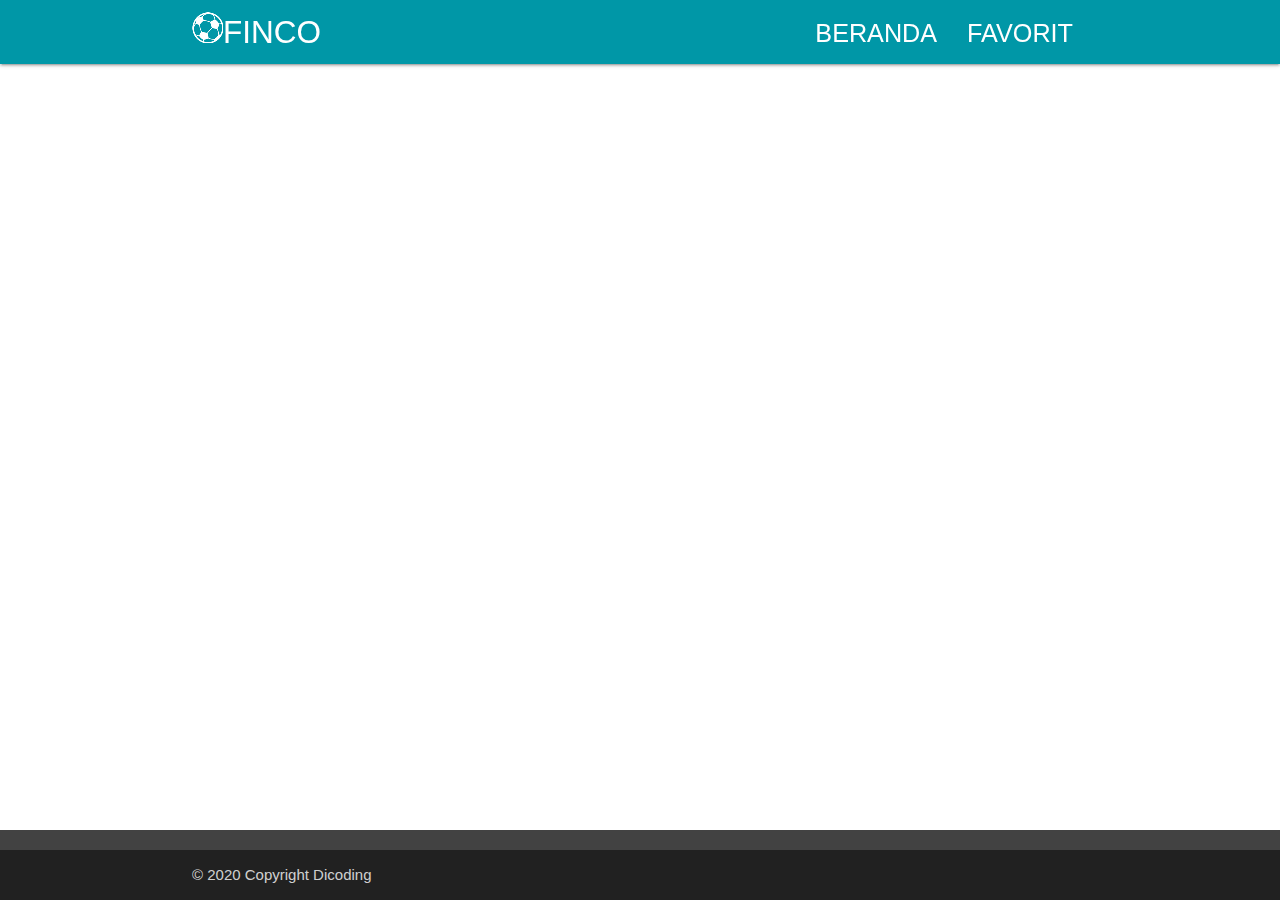
==== teams.html @ a6bb703c "init" ====
<!DOCTYPE html>
<html lang="en">
	<head>
		<meta charset="UTF-8" />
		<meta name="viewport" content="width=device-width, initial-scale=1.0" />
		<meta name="description" content="Football Info" />
		<title>FINCO | Football Info</title>
		<link rel="stylesheet" href="/src/css/style.css" />
		<link rel="stylesheet" href="/src/css/materialize.min.css" />
		<link rel="manifest" href="/manifest.json" />
		<link rel="icon" type="image/png" href="/src/img/icon.png" />
		<meta name="theme-color" content="#00b4cc" />
	</head>
	<body>
		<!-- Start Nav -->
		<div class="navbar-fixed">
			<nav class="cyan darken-2 navbar-fixed navbar-material" role="navigation">
				<div class="nav-wrapper container">
					<a href="./" class="brand-logo"
						><img
							class="hide-on-small-only logo-area"
							src="/src/img/ball.png"
							alt="FINCO"
						/>FINCO</a
					>
					<a href="./" data-target="nav-mobile" class="sidenav-trigger"
						><i class="material-icons">arrow_back</i></a
					>
					<ul class="topnav right hide-on-med-and-down"></ul>
				</div>
			</nav>
		</div>
		<!-- End Nav -->

		<div id="body-content"></div>
		<!-- Start footer -->
		<footer class="page-footer grey darken-3">
			<div class="footer-copyright grey darken-4">
				<div class="container">© 2020 Copyright Dicoding</div>
			</div>
		</footer>
		<!-- End footer -->
		<script src="/src/js/api.js"></script>
		<script src="/src/js/materialize.js"></script>
		<script src="/src/js/idb.js"></script>
		<script src="/src/js/db.js"></script>
		<script src="/src/js/nav.js"></script>

		<script>
			// REGISTER SERVICE WORKER
			if ("serviceWorker" in navigator) {
				window.addEventListener("load", () => {
					navigator.serviceWorker
						.register("sw.js")
						.then((registration) => {
							console.log("Registrasi ServiceWorker berhasil.");
						})
						.catch((err) => {
							console.log("Registrasi ServiceWorker gagal:", err);
						});
				});
			} else {
				console.log("ServiceWorker belum didukung browser ini.");
			}

			document.addEventListener("DOMContentLoaded", function () {
				getTeamById();
			});
		</script>
	</body>
</html>
---- src/css/style.css ----
@font-face {
	font-family: "Material Icons";
	font-style: normal;
	font-weight: 400;
	src: url(../font/flUhRq6tzZclQEJ-Vdg-IuiaDsNc.woff2) format("woff2");
}

.material-icons {
	font-family: "Material Icons";
	font-weight: normal;
	font-style: normal;
	font-size: 24px;
	line-height: 1;
	letter-spacing: normal;
	text-transform: none;
	display: inline-block;
	white-space: nowrap;
	word-wrap: normal;
	direction: ltr;
	-moz-font-feature-settings: "liga";
	-moz-osx-font-smoothing: grayscale;
}

#body-content {
	padding-top: 75px;
}

body {
	display: flex;
	height: 100vh;
	flex-direction: column;
}

.brand {
	padding: 0 5px;
}

.justify-text {
	text-align: justify;
}

.center-text {
	text-align: center;
}

.crest {
	width: 32px;
	height: 32px;
	float: left;
	margin-right: 0.5rem;
}

.card.rounded {
	border-radius: 15px;
	border: 3px solid #00b4cc;
	overflow: hidden;
}

.center-item {
	object-fit: contain;
	height: 100%;
	align-items: center;
}

.left-text {
	float: left;
}

@media only screen and (min-width: 993px) {
	.two-column {
		column-width: auto;
		column-count: 3;
		column-gap: auto;
	}
}

@media only screen and (max-width: 992px) {
	.htwo-column {
		column-count: auto;
	}
}

.button-row {
	padding: 0;
}

footer {
	margin-top: auto;
}
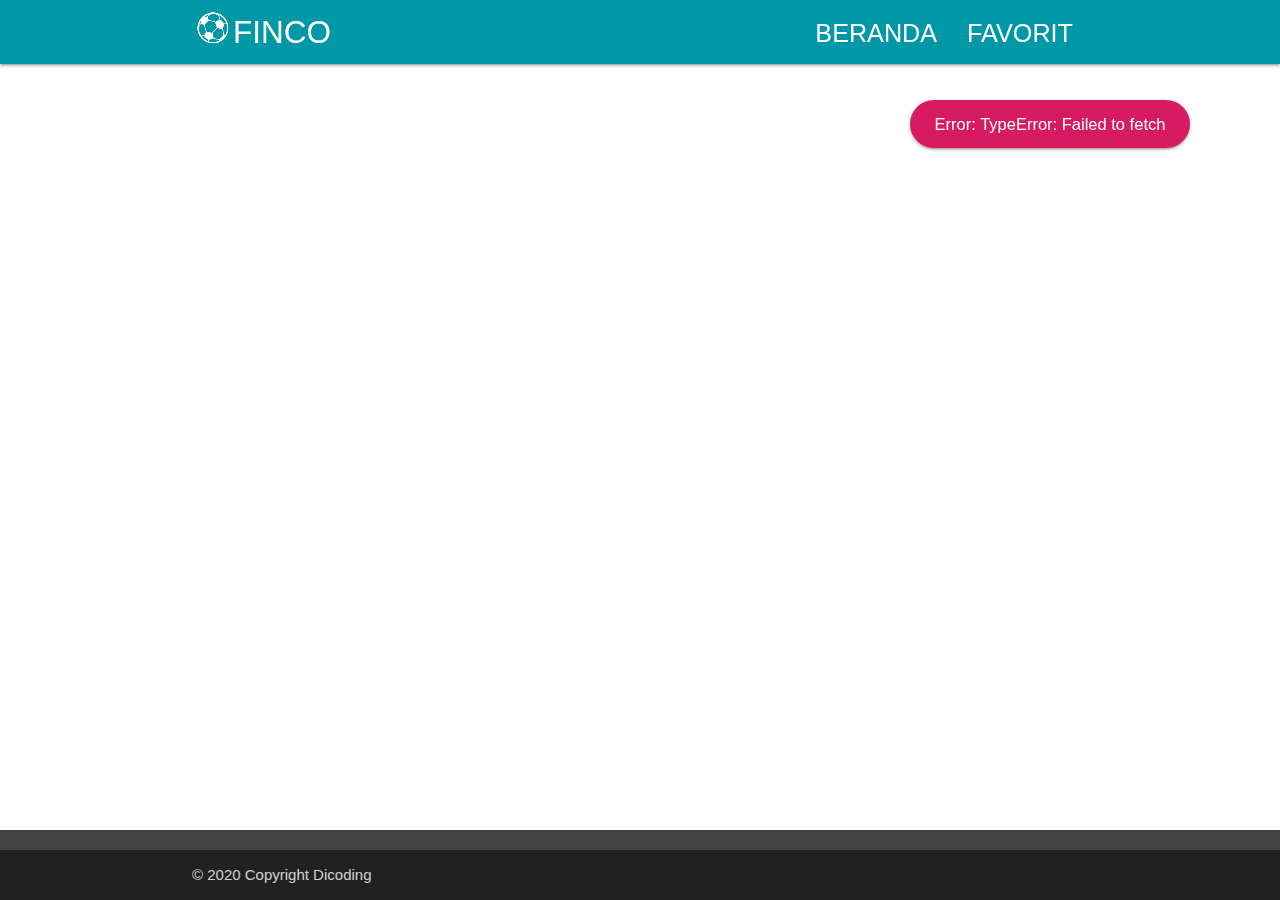
==== commit b58e0d3e: "menambahkan toast dan modal" ====
--- a/teams.html
+++ b/teams.html
@@ -5,6 +5,13 @@
 		<meta name="viewport" content="width=device-width, initial-scale=1.0" />
 		<meta name="description" content="Football Info" />
 		<title>FINCO | Football Info</title>
+		<link
+			rel="preload"
+			href="/src/font/flUhRq6tzZclQEJ-Vdg-IuiaDsNc.woff2"
+			as="font"
+			type="font/woff2"
+			crossorigin="anonymous"
+		/>
 		<link rel="stylesheet" href="/src/css/style.css" />
 		<link rel="stylesheet" href="/src/css/materialize.min.css" />
 		<link rel="manifest" href="/manifest.json" />
@@ -18,7 +25,7 @@
 				<div class="nav-wrapper container">
 					<a href="./" class="brand-logo"
 						><img
-							class="hide-on-small-only logo-area"
+							class="hide-on-small-only logo-area brand"
 							src="/src/img/ball.png"
 							alt="FINCO"
 						/>FINCO</a
@@ -40,32 +47,14 @@
 			</div>
 		</footer>
 		<!-- End footer -->
+		<script src="/src/js/sw-register.js"></script>
+		<script src="/src/js/load-team.js"></script>
 		<script src="/src/js/api.js"></script>
-		<script src="/src/js/materialize.js"></script>
+		<script src="/src/js/materialize.min.js"></script>
 		<script src="/src/js/idb.js"></script>
 		<script src="/src/js/db.js"></script>
 		<script src="/src/js/nav.js"></script>
 
-		<script>
-			// REGISTER SERVICE WORKER
-			if ("serviceWorker" in navigator) {
-				window.addEventListener("load", () => {
-					navigator.serviceWorker
-						.register("sw.js")
-						.then((registration) => {
-							console.log("Registrasi ServiceWorker berhasil.");
-						})
-						.catch((err) => {
-							console.log("Registrasi ServiceWorker gagal:", err);
-						});
-				});
-			} else {
-				console.log("ServiceWorker belum didukung browser ini.");
-			}
-
-			document.addEventListener("DOMContentLoaded", function () {
-				getTeamById();
-			});
-		</script>
+		<script></script>
 	</body>
 </html>
--- a/src/css/style.css
+++ b/src/css/style.css
@@ -3,6 +3,7 @@
 	font-style: normal;
 	font-weight: 400;
 	src: url(../font/flUhRq6tzZclQEJ-Vdg-IuiaDsNc.woff2) format("woff2");
+	font-display: swap;
 }
 
 .material-icons {
@@ -87,3 +88,26 @@
 footer {
 	margin-top: auto;
 }
+
+.modal {
+	left: 0;
+	right: 0;
+	border-radius: 24px !important;
+	padding: 0;
+	max-height: 40%;
+	width: 35%;
+	will-change: top, opacity;
+}
+
+.modal .modal-footer {
+	border-radius: 0 0 2px 2px;
+	padding: 4px 6px;
+	height: 60px;
+	width: 100%;
+	text-align: right;
+}
+
+.modal-action.btn {
+	margin: 6px 15px !important;
+	border-radius: 15px;
+}
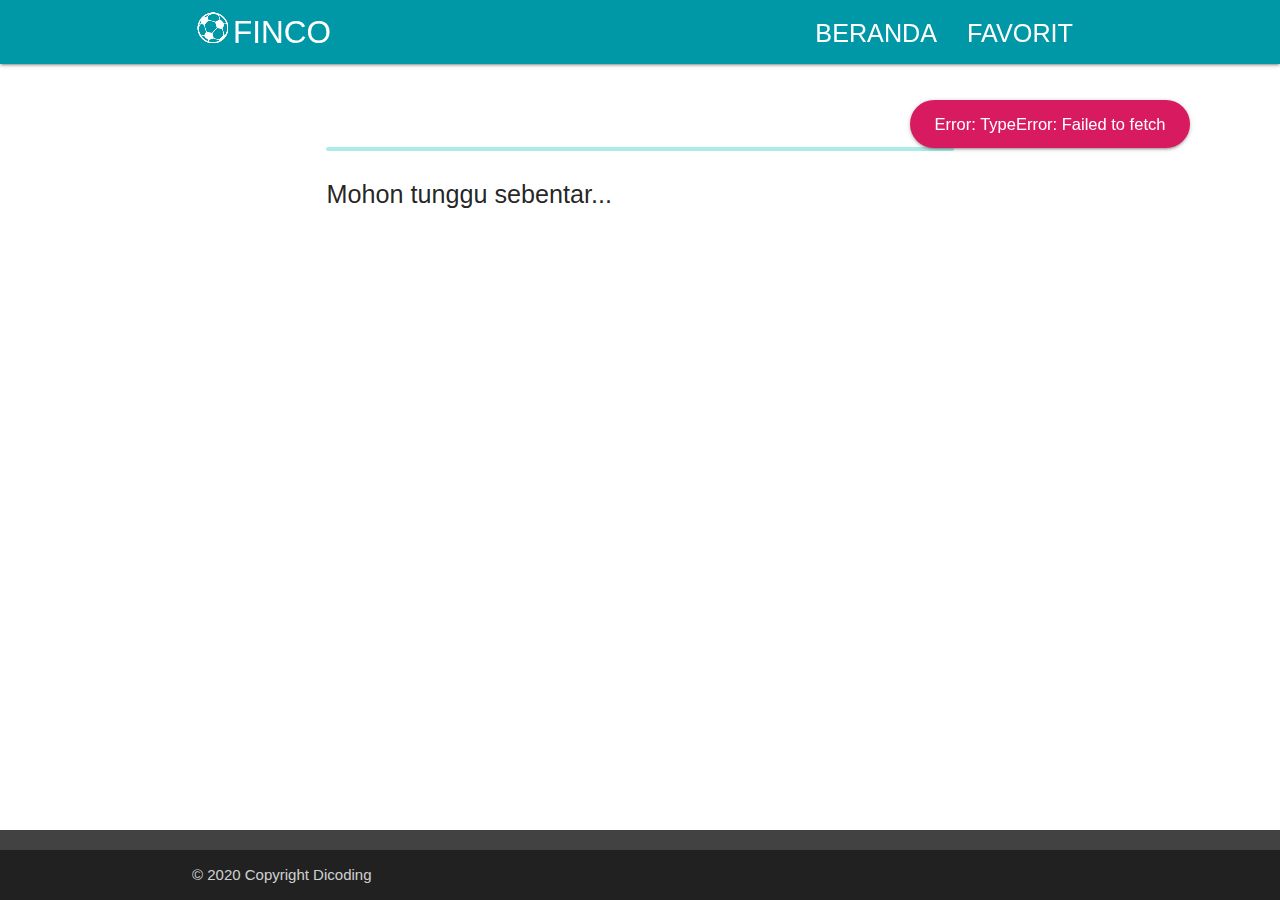
==== commit 0b3bfef1: "add preloader" ====
--- a/teams.html
+++ b/teams.html
@@ -39,7 +39,17 @@
 		</div>
 		<!-- End Nav -->
 
-		<div id="body-content"></div>
+		<div id="body-content">
+			<div class="container">
+				<div class="container">
+					<div class="progress">
+						<div class="indeterminate"></div>
+					</div>
+					<p class="flow-text">Mohon tunggu sebentar...</p>
+				</div>
+			</div>
+			</div>
+		</div>
 		<!-- Start footer -->
 		<footer class="page-footer grey darken-3">
 			<div class="footer-copyright grey darken-4">
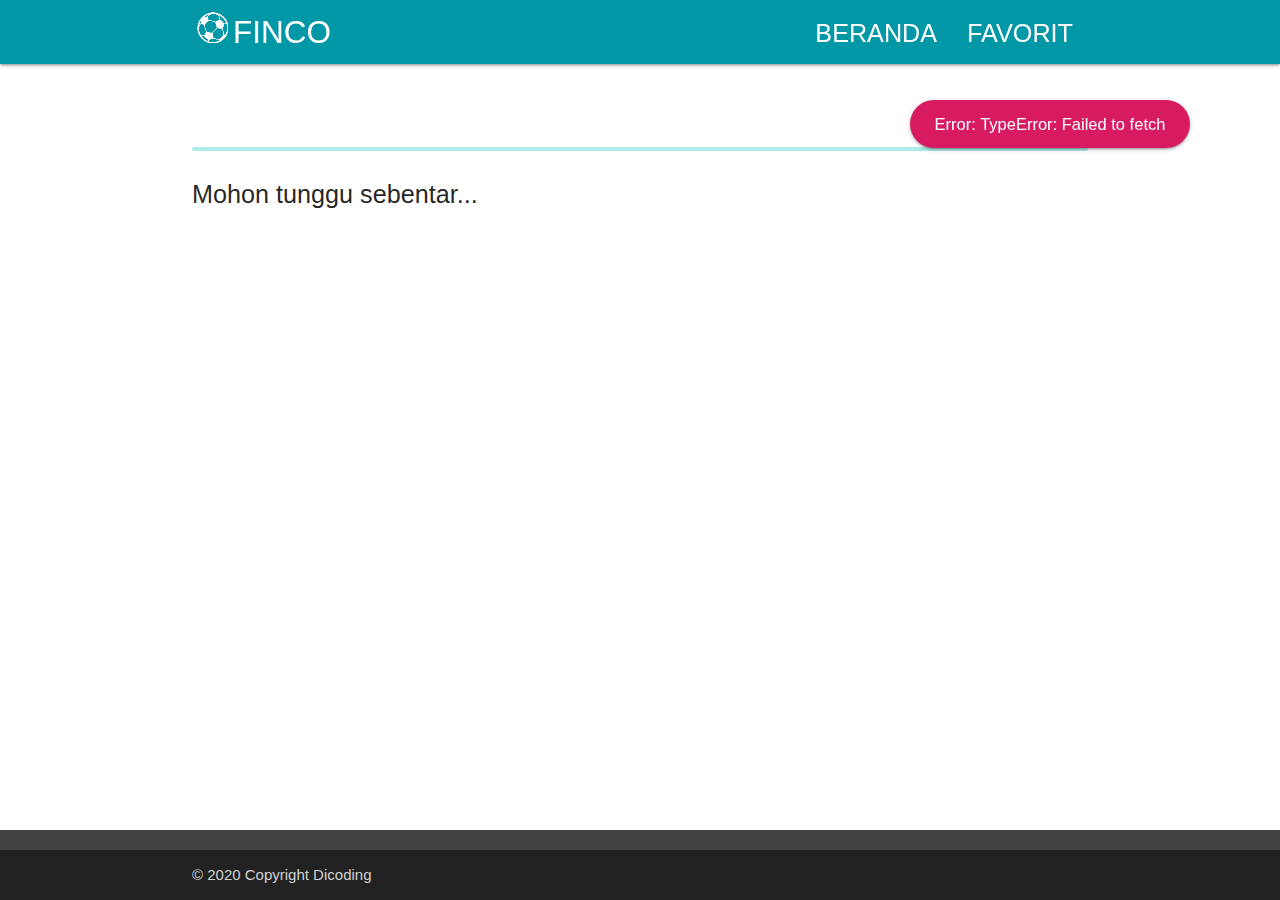
==== commit 453e86f7: "memperbaki preloader" ====
--- a/teams.html
+++ b/teams.html
@@ -41,12 +41,10 @@
 
 		<div id="body-content">
 			<div class="container">
-				<div class="container">
-					<div class="progress">
-						<div class="indeterminate"></div>
-					</div>
-					<p class="flow-text">Mohon tunggu sebentar...</p>
+				<div class="progress">
+					<div class="indeterminate"></div>
 				</div>
+				<p class="flow-text">Mohon tunggu sebentar...</p>
 			</div>
 			</div>
 		</div>
